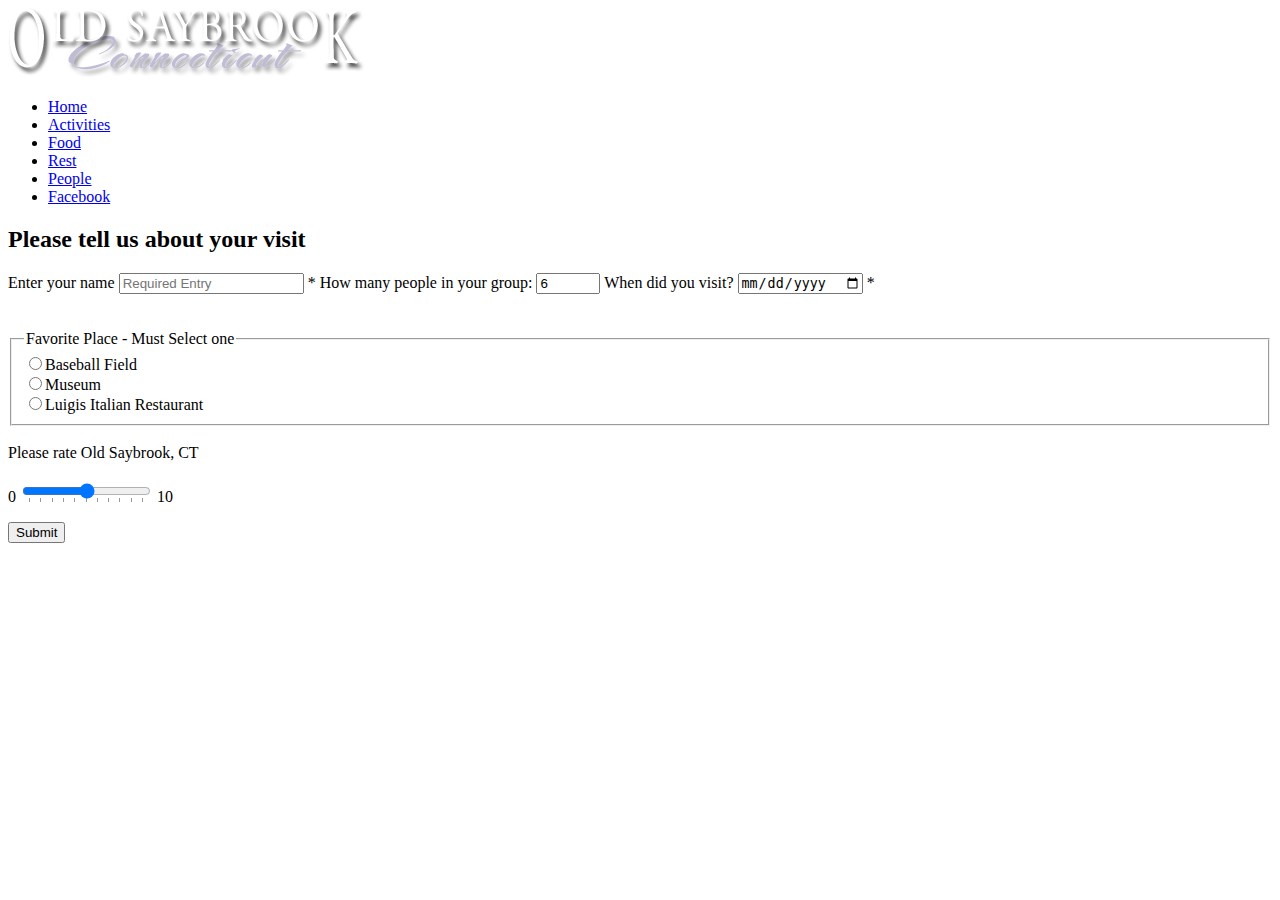
==== Index.html @ 943ec20e "init" ====
<!-- https://www.w3schools.com/html/html_form_input_types.asp -->
<!DOCTYPE html>
<html lang="en">
	<head>
		<meta name="viewport" content="width=device-width, initial-scale1.0">
        <meta charset="utf-8">
        <title>Jacob Schneider Assignment 01</title>
		<link rel="sytlesheet" type="text/css" href="styles03.css" />
	</head>

	<script>
		function validateForm() {
			"use strict";
		}
	</script>


<form action = "process.php" method = "GET">
	<body>
		<header>
			<img id="logo" src="logo.png" alt="Old Saybrook Logo"/>
			<ul>
				<li><a href="#home">Home</a></li>
				<li><a href="#Activities">Activities</a></li>
				<li><a href="#Food">Food</a></li>
				<li><a href="#Rest">Rest</a></li>
				<li><a href="#People">People</a></li>
				<li><a href="#Facebook">Facebook</a></li>
			</ul>
		</header>

		<div id="headingquestion">
			<h2 class = "underline"> <!-- add bottom border to this -->
				Please tell us about your visit
			</h2>
		</div>

		Enter your name
		<input type ="text" id="visitor" name ="visitor"
				placeholder="Required Entry" >
		<span class="astric"> * </span>


		<!-- Group number form-->
			How many people in your group:
			<input type ="number" name ="groupNum" min ="0" max ="100" step ="1"
					value ="6" style = "margin-bottom: 20px;" >

		<!-- Date documenting when they visited -->
			When did you visit?
			<input type = "date" id="visitDate" name = "vdate" />
			<span class="astric"> * </span><br />
			<p id="errorMessage"></p>

		<!-- Field Set for favorite place -->
		<fieldset>
		<legend>Favorite Place - Must Select one</legend>
		<input type="radio" name="fplace" value="Baseball Field" id="bf"><label for="bf">Baseball Field</label><br>
		<input type="radio" name="fplace" value="Museum" id="mu"><label for = "mu">Museum</label><br>
		<input type="radio" name="fplace" value="Luigis Italian Restaurant"  id="ir" ><label for ="ir">Luigis Italian Restaurant</label><br>
		</fieldset>

		<!-- Scrollbar for town raiting -->
		<br>Please rate Old Saybrook, CT<br>
		<p>0
		<input type="range" name="rating" min="0" max="10" step="1" list="set">
		<datalist id = "set">
		<option>0</option>
		<option>1</option>
		<option>2</option>
		<option>3</option>
		<option>4</option>
		<option>5</option>
		<option>6</option>
		<option>7</option>
		<option>8</option>
		<option>9</option>
		<option>10</option>
		</datalist>
		10</p>

		<div id="button">
			<input type = "submit"  >
		</div><!-- end of div for submit button -->
	</body>
</form>
</html>
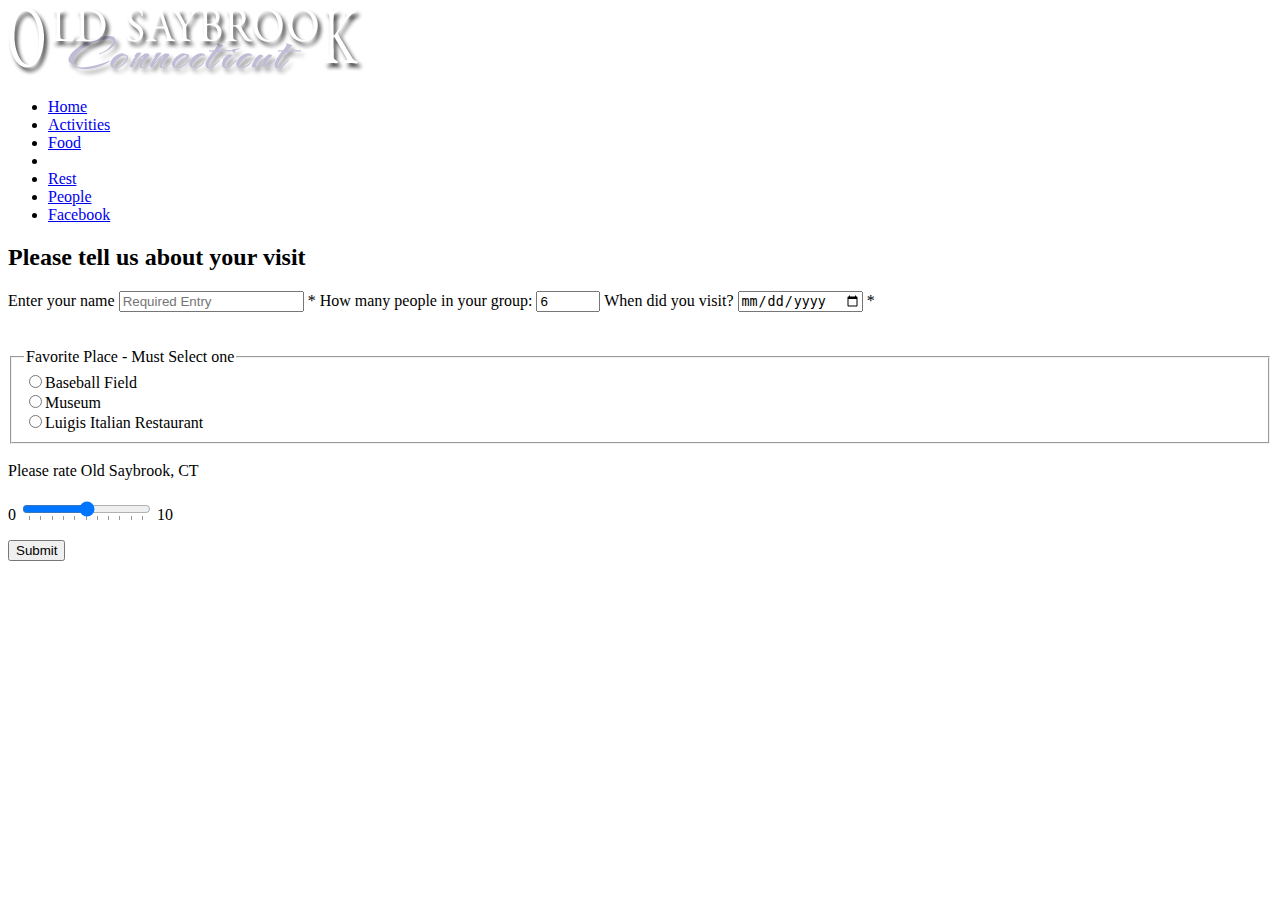
==== commit fb489958: "starting to implement centered nav bar" ====
--- a/Index.html
+++ b/Index.html
@@ -23,6 +23,7 @@
 				<li><a href="#home">Home</a></li>
 				<li><a href="#Activities">Activities</a></li>
 				<li><a href="#Food">Food</a></li>
+				<li></li>
 				<li><a href="#Rest">Rest</a></li>
 				<li><a href="#People">People</a></li>
 				<li><a href="#Facebook">Facebook</a></li>
